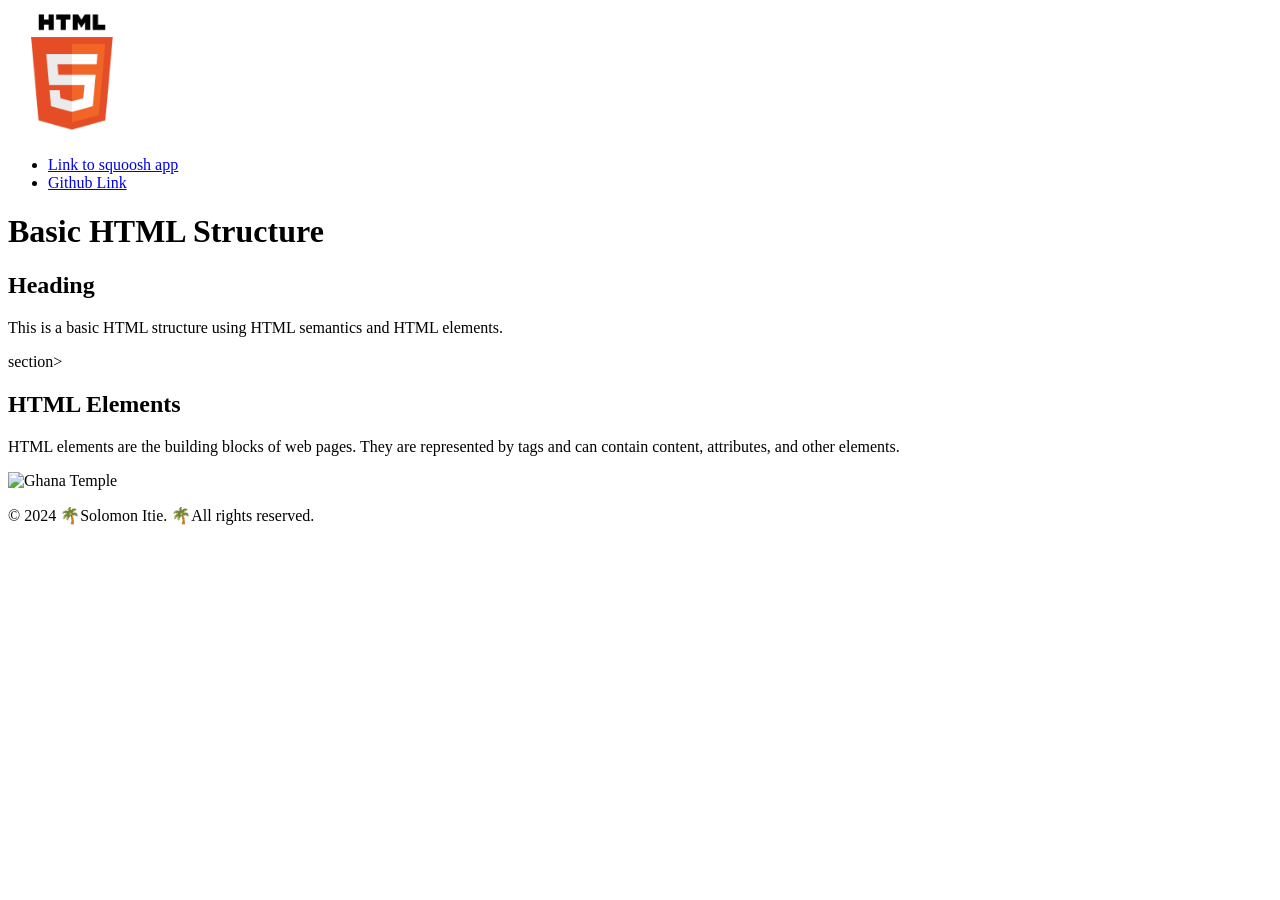
==== wk2/basic-layout.html @ 1159ee65 "basic layout" ====
<!DOCTYPE html>
<html lang="en">

<head>
    <meta charset="UTF-8">
    <meta name="viewport" content="width=device-width, initial-scale=1.0">
    <title>Document</title>
    <meta name="description" content="A basix HTML Structure Using HTML semantics HTML Element">
    <meta name="author" content=" Solomon Itie">

</head>

<body>
    <header>
        <img src="images/basic-logo.png" alt="Basic Logo" Width="128" Height="128">
    </header>

    <nav>
        <ul>
            <li><a href="https://squoosh.app/">Link to squoosh app</a></li>
            <li><a href="https://github.com/GoogleChromeLabs/squoosh">Github Link</a></li>

        </ul>
    </nav>
    <main>
        <h1>Basic HTML Structure</h1>
        <section>
            <h2>Heading</h2>
            <p>This is a basic HTML structure using HTML semantics and HTML elements.</p>
        </section>
        section>
        <h2>HTML Elements</h2>
        <p>HTML elements are the building blocks of web pages. They are represented by tags and can contain content,
            attributes, and other elements.</p>
        </section>

    </main>
    <aside>
        <img src="https://content.churchofjesuschrist.org/templesldsorg/bc/Temples/photo-galleries/accra-ghana/800x500/accra-ghana-temple-758797-wallpaper.jpg"
            alt="Ghana Temple" width="200" height="200">
    </aside>
    <footer>
        <p>&copy; 2024 🌴Solomon Itie. 🌴All rights reserved.</p>

    </footer>
</body>
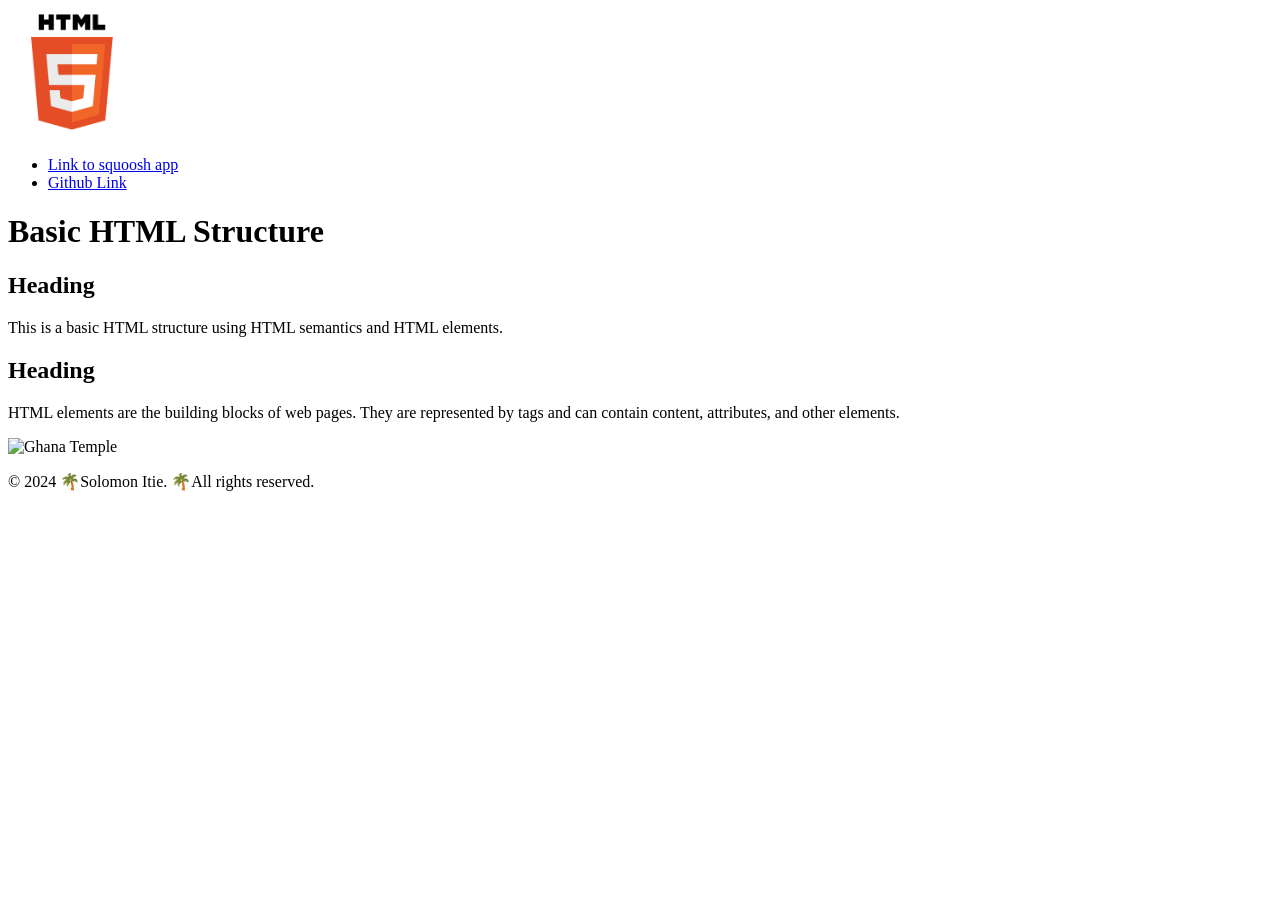
==== commit cf983c5b: "modify" ====
--- a/wk2/basic-layout.html
+++ b/wk2/basic-layout.html
@@ -28,9 +28,9 @@
             <h2>Heading</h2>
             <p>This is a basic HTML structure using HTML semantics and HTML elements.</p>
         </section>
-        section>
-        <h2>HTML Elements</h2>
-        <p>HTML elements are the building blocks of web pages. They are represented by tags and can contain content,
+        <section>
+            <h2>Heading</h2>
+            <p>HTML elements are the building blocks of web pages. They are represented by tags and can contain content,
             attributes, and other elements.</p>
         </section>
 
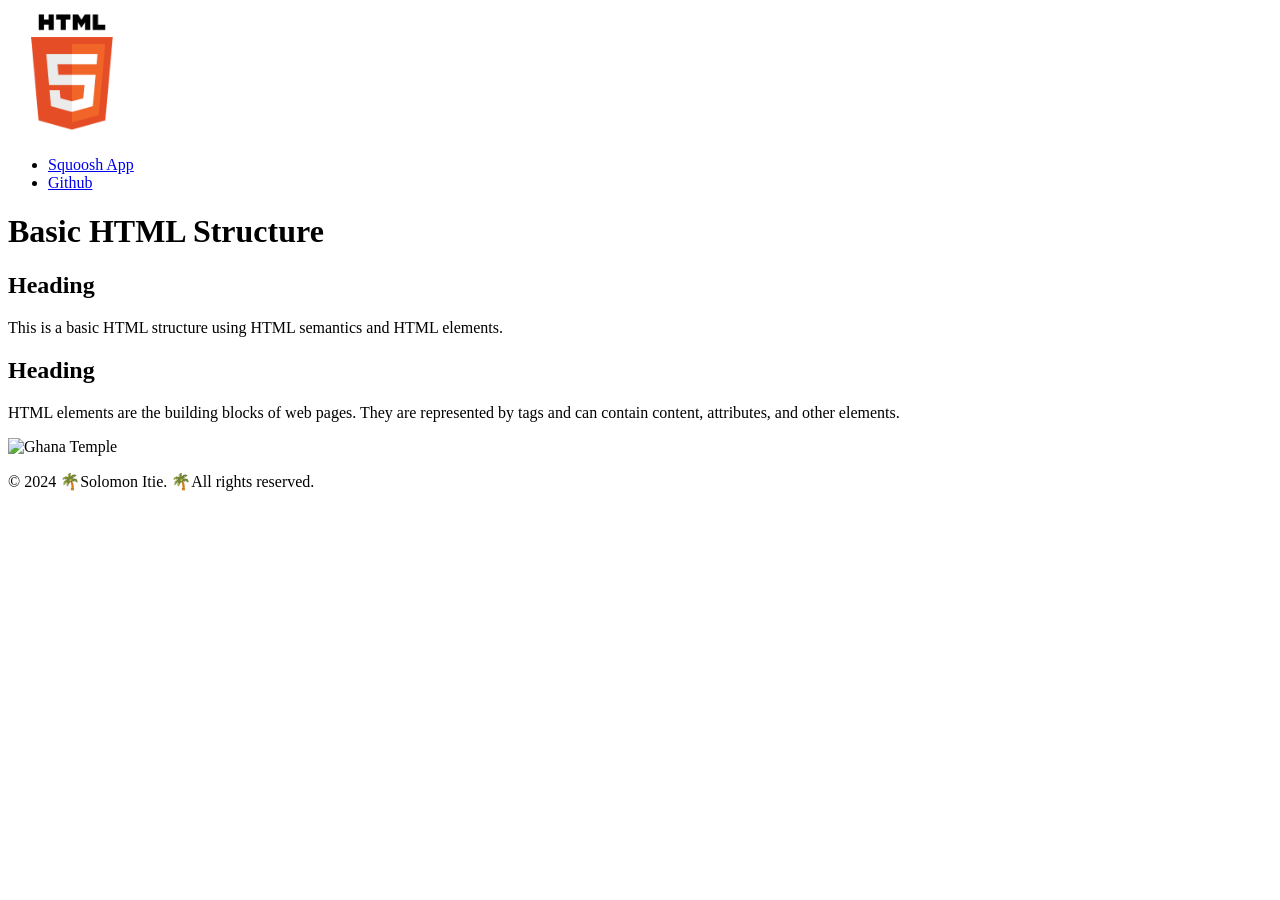
==== commit 516398f4: "MODIFIED" ====
--- a/wk2/basic-layout.html
+++ b/wk2/basic-layout.html
@@ -17,8 +17,8 @@
 
     <nav>
         <ul>
-            <li><a href="https://squoosh.app/">Link to squoosh app</a></li>
-            <li><a href="https://github.com/GoogleChromeLabs/squoosh">Github Link</a></li>
+            <li><a href="https://squoosh.app/">Squoosh App</a></li>
+            <li><a href="https://github.com/GoogleChromeLabs/squoosh">Github</a></li>
 
         </ul>
     </nav>
@@ -31,7 +31,7 @@
         <section>
             <h2>Heading</h2>
             <p>HTML elements are the building blocks of web pages. They are represented by tags and can contain content,
-            attributes, and other elements.</p>
+                attributes, and other elements.</p>
         </section>
 
     </main>
